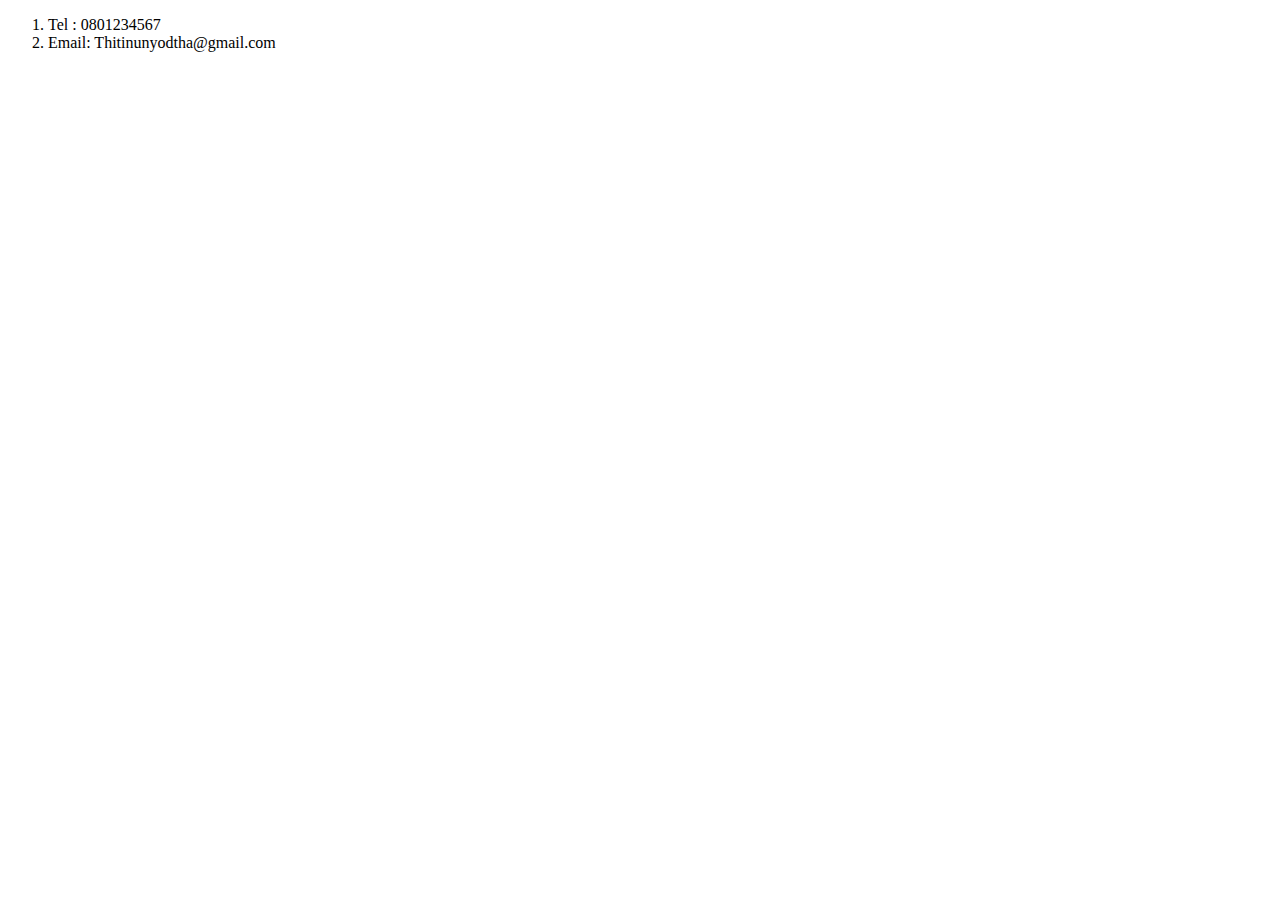
==== contact.html @ 2a59c5f0 "สร้าง Personal page การเรียนรู้" ====
<!DOCTYPE html>
<html lang="en">
<head>
    <meta charset="UTF-8">
    <meta name="viewport" content="width=device-width, initial-scale=1.0">
    <title>Document</title>
</head>
<body>
    <ol>
        <li>Tel : 0801234567</li>
        <li>Email: Thitinunyodtha@gmail.com</li>
    </ol>
</body>
</html>
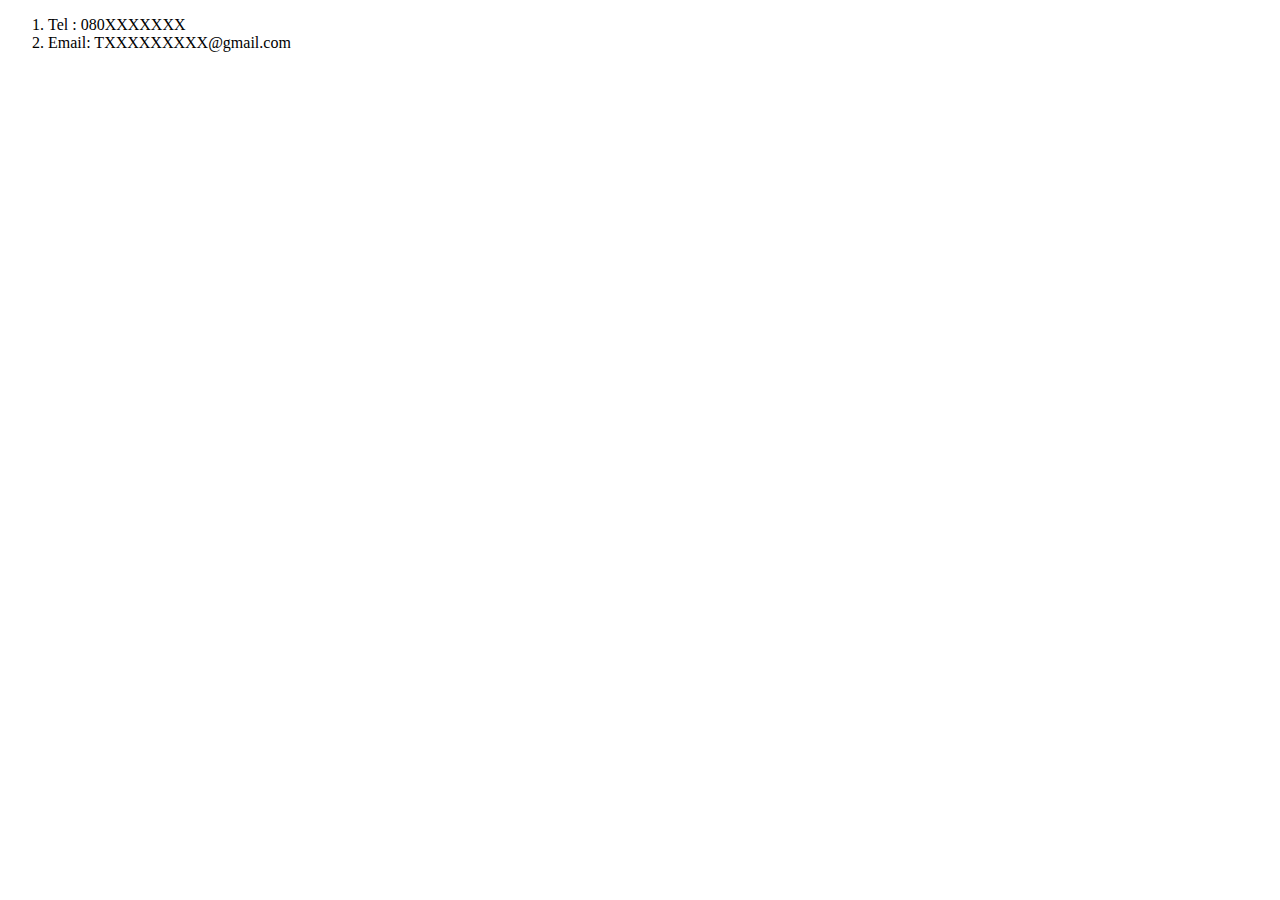
==== commit 8d64822c: "Update contact.html" ====
--- a/contact.html
+++ b/contact.html
@@ -7,8 +7,8 @@
 </head>
 <body>
     <ol>
-        <li>Tel : 0801234567</li>
-        <li>Email: Thitinunyodtha@gmail.com</li>
+        <li>Tel : 080XXXXXXX</li>
+        <li>Email: TXXXXXXXXX@gmail.com</li>
     </ol>
 </body>
-</html>+</html>
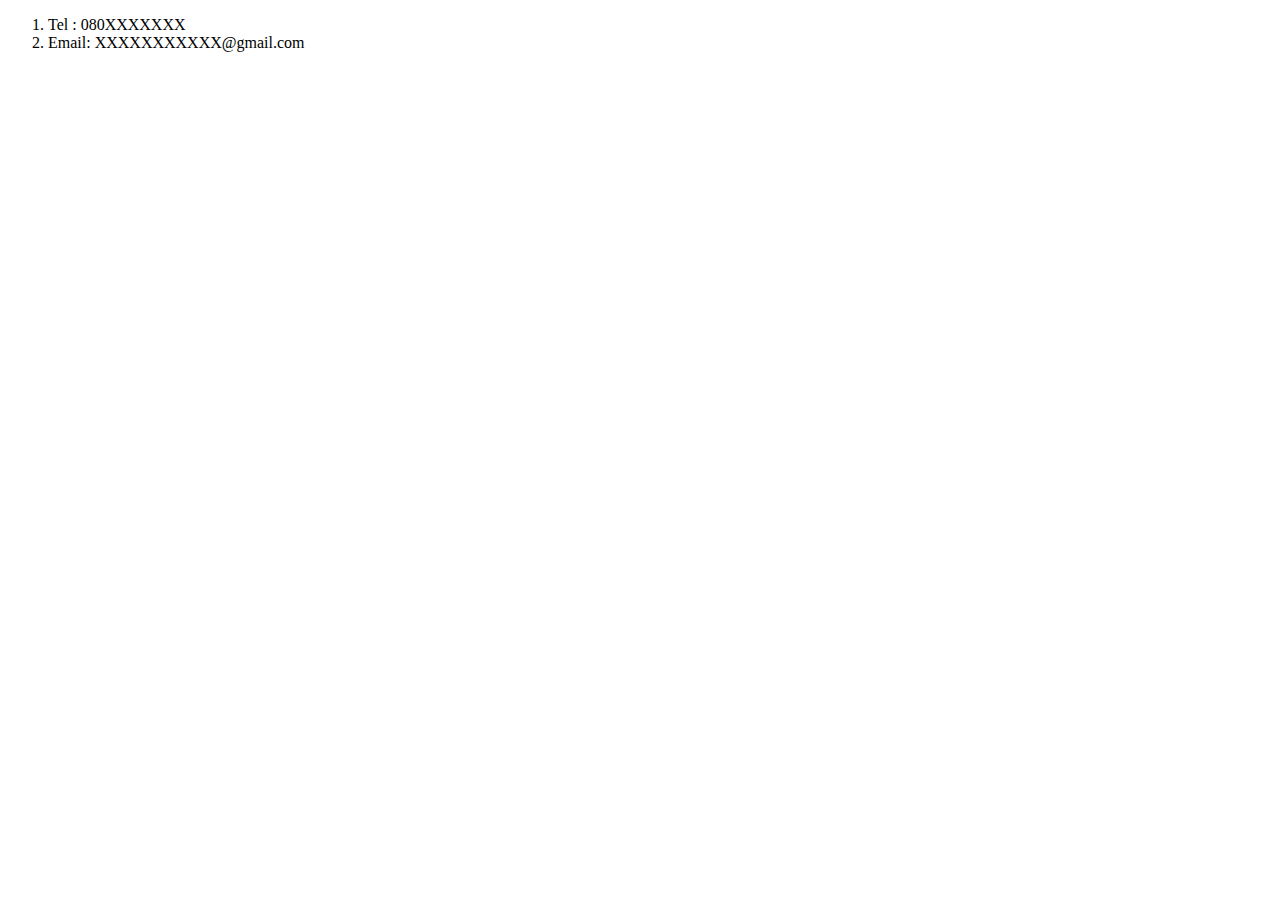
==== commit 1e990b11: "สร้าง Personal page การเรียนรู้" ====
--- a/contact.html
+++ b/contact.html
@@ -8,7 +8,7 @@
 <body>
     <ol>
         <li>Tel : 080XXXXXXX</li>
-        <li>Email: TXXXXXXXXX@gmail.com</li>
+        <li>Email: XXXXXXXXXXX@gmail.com</li>
     </ol>
 </body>
-</html>
+</html>